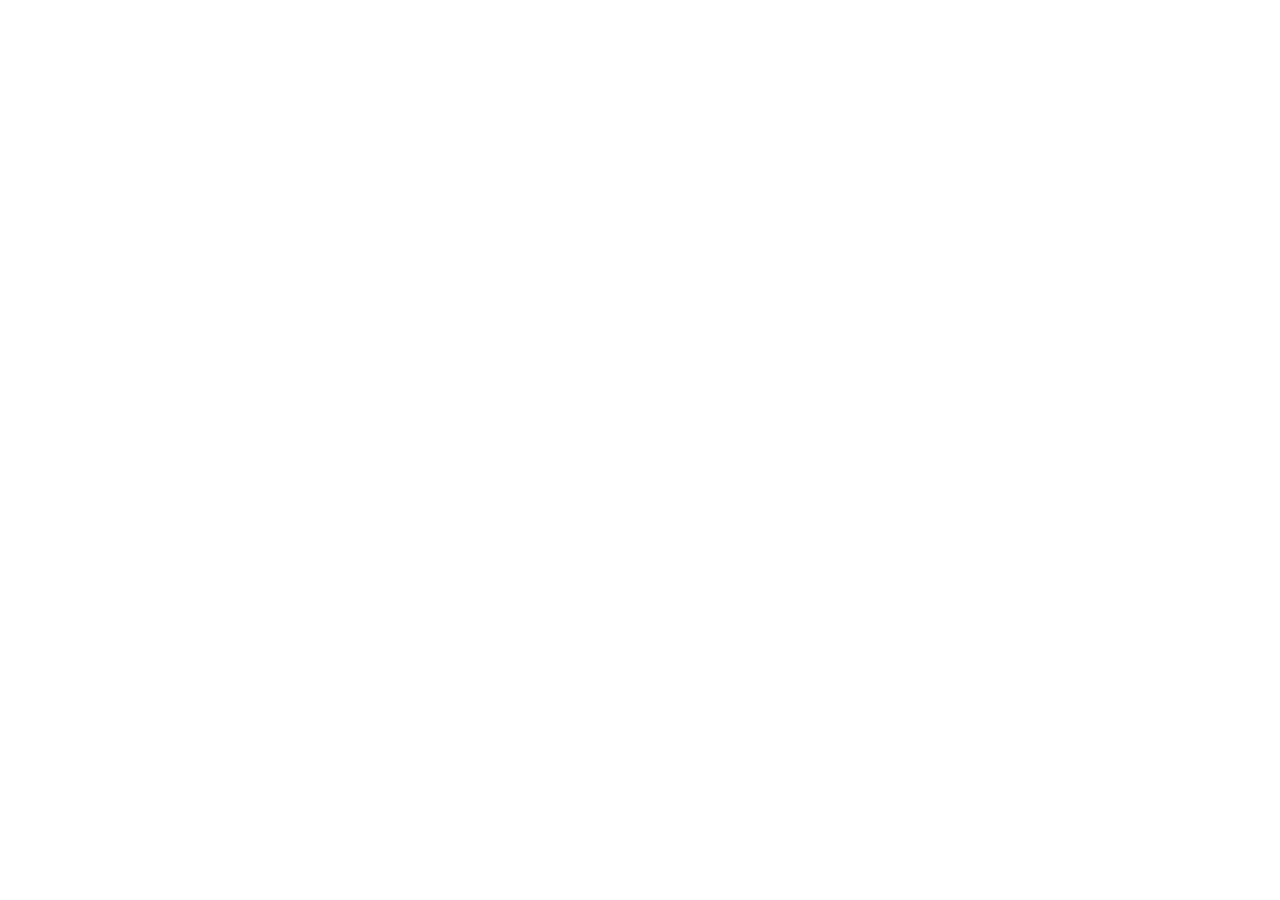
==== cart/index.html @ 2ba55d84 "Add initial HTML structure and JavaScript files for success, checkout, and login pages; update base " ====
<!DOCTYPE html>
<html lang="en">
<head>
    <meta charset="UTF-8">
    <meta name="viewport" content="width=device-width, initial-scale=1.0">
    <title>Document</title>
    <base href="/">
</head>
<body>
    
</body>
</html>
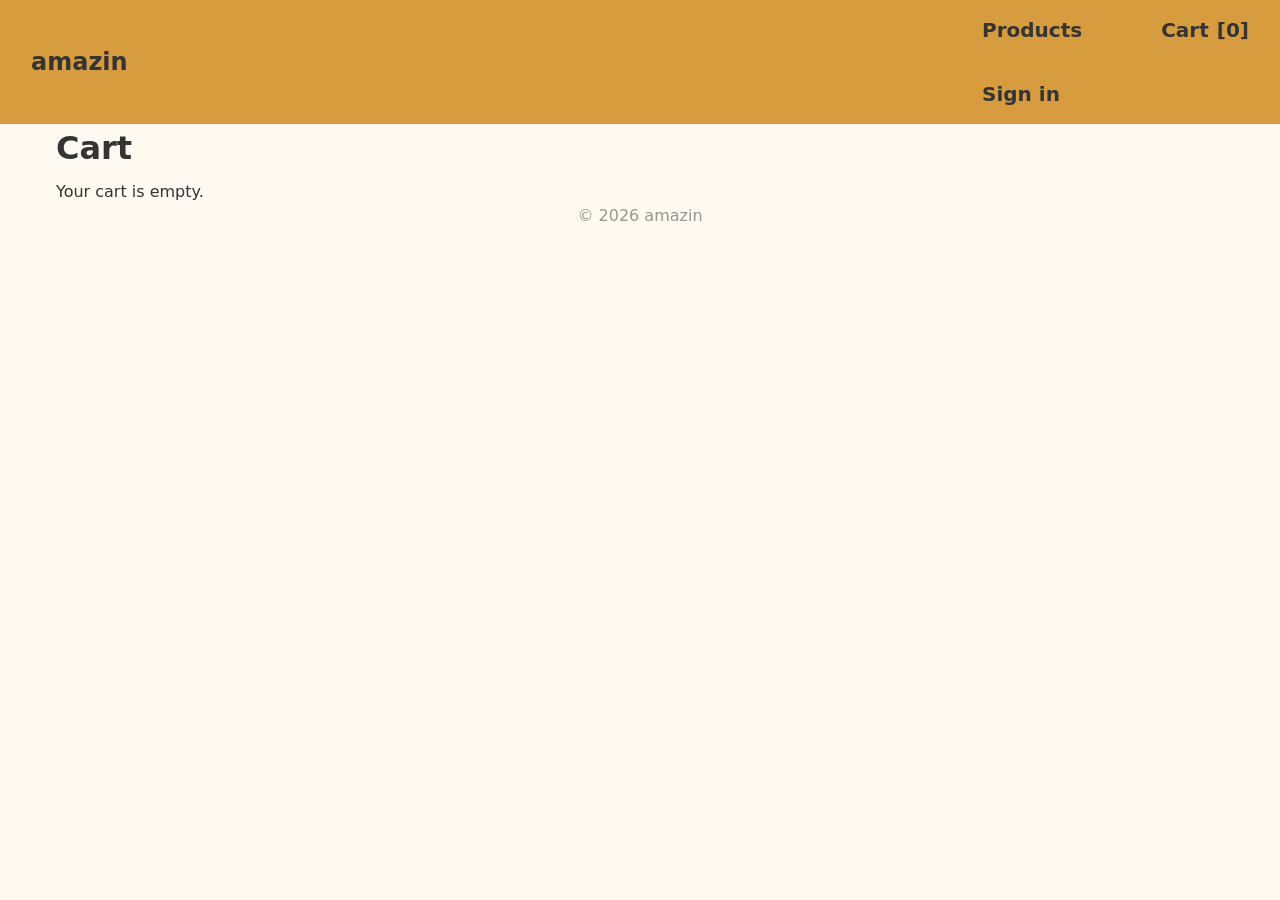
==== commit 06ef56a9: "Refactor cart functionality: consolidate cart logic into a single file, update imports, and enhance " ====
--- a/cart/index.html
+++ b/cart/index.html
@@ -3,10 +3,25 @@
 <head>
     <meta charset="UTF-8">
     <meta name="viewport" content="width=device-width, initial-scale=1.0">
-    <title>Document</title>
+    <title>Store - Cart</title>
     <base href="/">
+    <link rel="stylesheet" href="./css/app.css">
+    <script type="module" src="./js/pages/cart-page.js"></script>
 </head>
 <body>
-    
+    <header></header>
+    <main class="container stack">
+        <h1>Cart</h1>
+        <ul id="cart-list" class="stack"></ul>
+        <p id="cart-status"></p>
+        <div id="cart-summary" class="stack is-hidden">
+            <p><strong>Total: <span id="cart-total"></span></strong></p>
+            <div class="cluster">
+            <button type="button" id="clear-cart" class="btn btn--ghost">Clear cart</button>
+            <a href="checkout/index.html" id="checkout-link" class="btn btn--primary">Checkout</a>
+            </div>
+        </div>
+    </main>
+    <footer></footer>
 </body>
 </html>
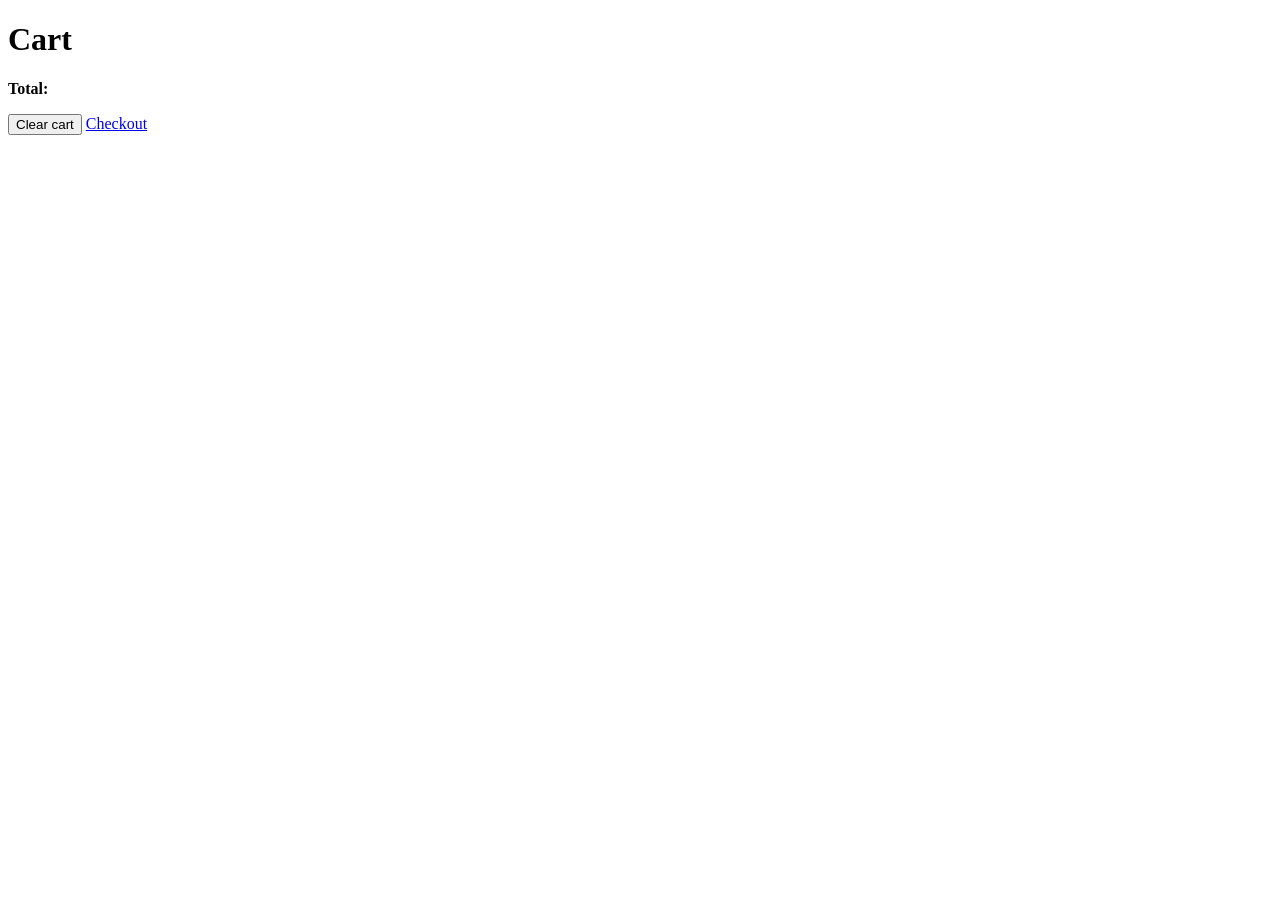
==== commit f3285aae: "Update HTML files to dynamically set base href for consistent routing across environments" ====
--- a/cart/index.html
+++ b/cart/index.html
@@ -4,9 +4,16 @@
     <meta charset="UTF-8">
     <meta name="viewport" content="width=device-width, initial-scale=1.0">
     <title>Store - Cart</title>
-    <base href="/">
     <link rel="stylesheet" href="./css/app.css">
     <script type="module" src="./js/pages/cart-page.js"></script>
+    <script>
+        (function () {
+          const repo = "exam-project-1";
+          const base = document.createElement("base");
+          base.href = location.hostname.endsWith("github.io") ? `/${repo}/` : "/";
+          document.head.appendChild(base);
+        })();
+      </script>
 </head>
 <body>
     <header></header>
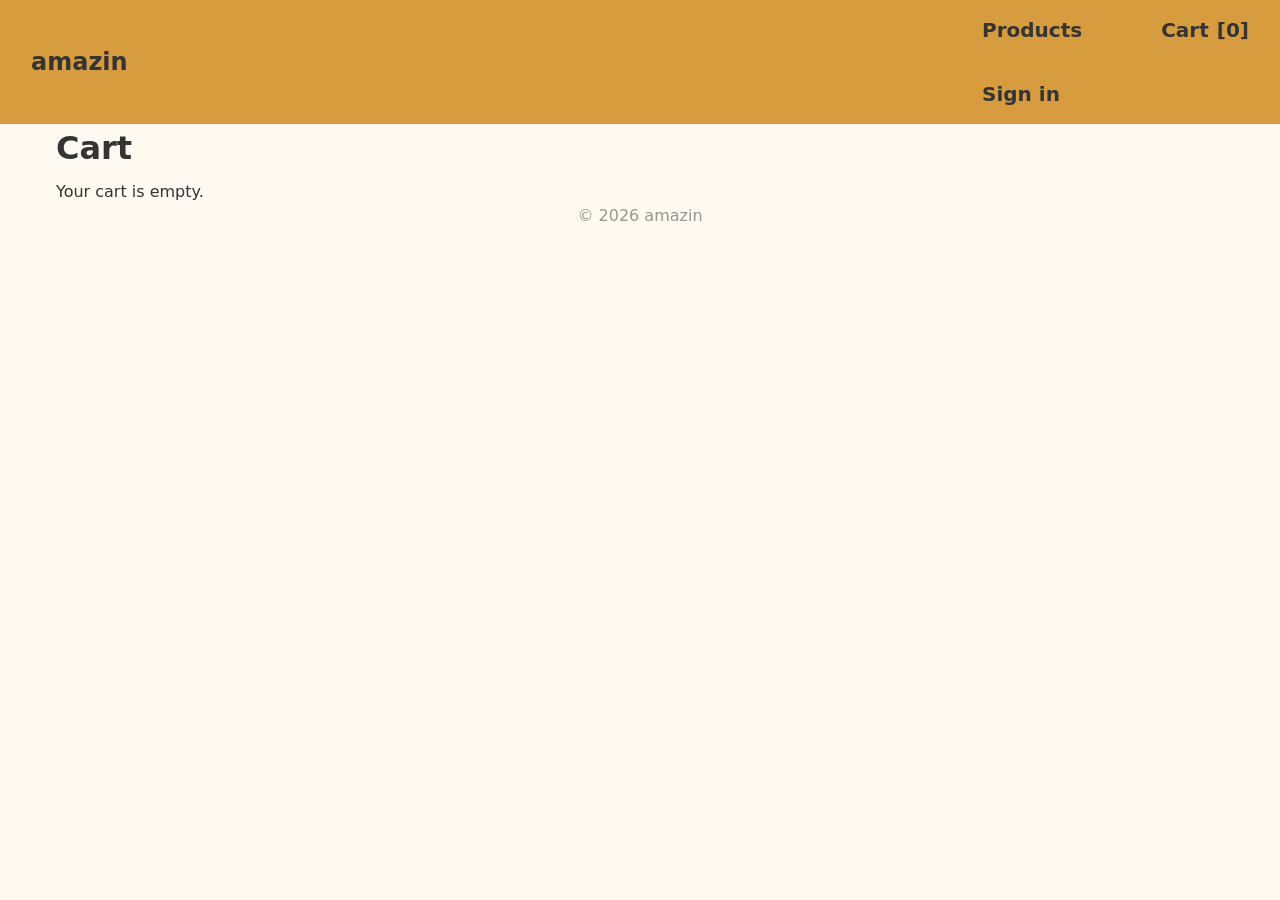
==== commit e0be773b: "Refactor HTML files: move base href script" ====
--- a/cart/index.html
+++ b/cart/index.html
@@ -1,11 +1,6 @@
 <!DOCTYPE html>
 <html lang="en">
 <head>
-    <meta charset="UTF-8">
-    <meta name="viewport" content="width=device-width, initial-scale=1.0">
-    <title>Store - Cart</title>
-    <link rel="stylesheet" href="./css/app.css">
-    <script type="module" src="./js/pages/cart-page.js"></script>
     <script>
         (function () {
           const repo = "exam-project-1";
@@ -14,6 +9,11 @@
           document.head.appendChild(base);
         })();
       </script>
+    <meta charset="UTF-8">
+    <meta name="viewport" content="width=device-width, initial-scale=1.0">
+    <title>Store - Cart</title>
+    <link rel="stylesheet" href="./css/app.css">
+    <script type="module" src="./js/pages/cart-page.js"></script>
 </head>
 <body>
     <header></header>
